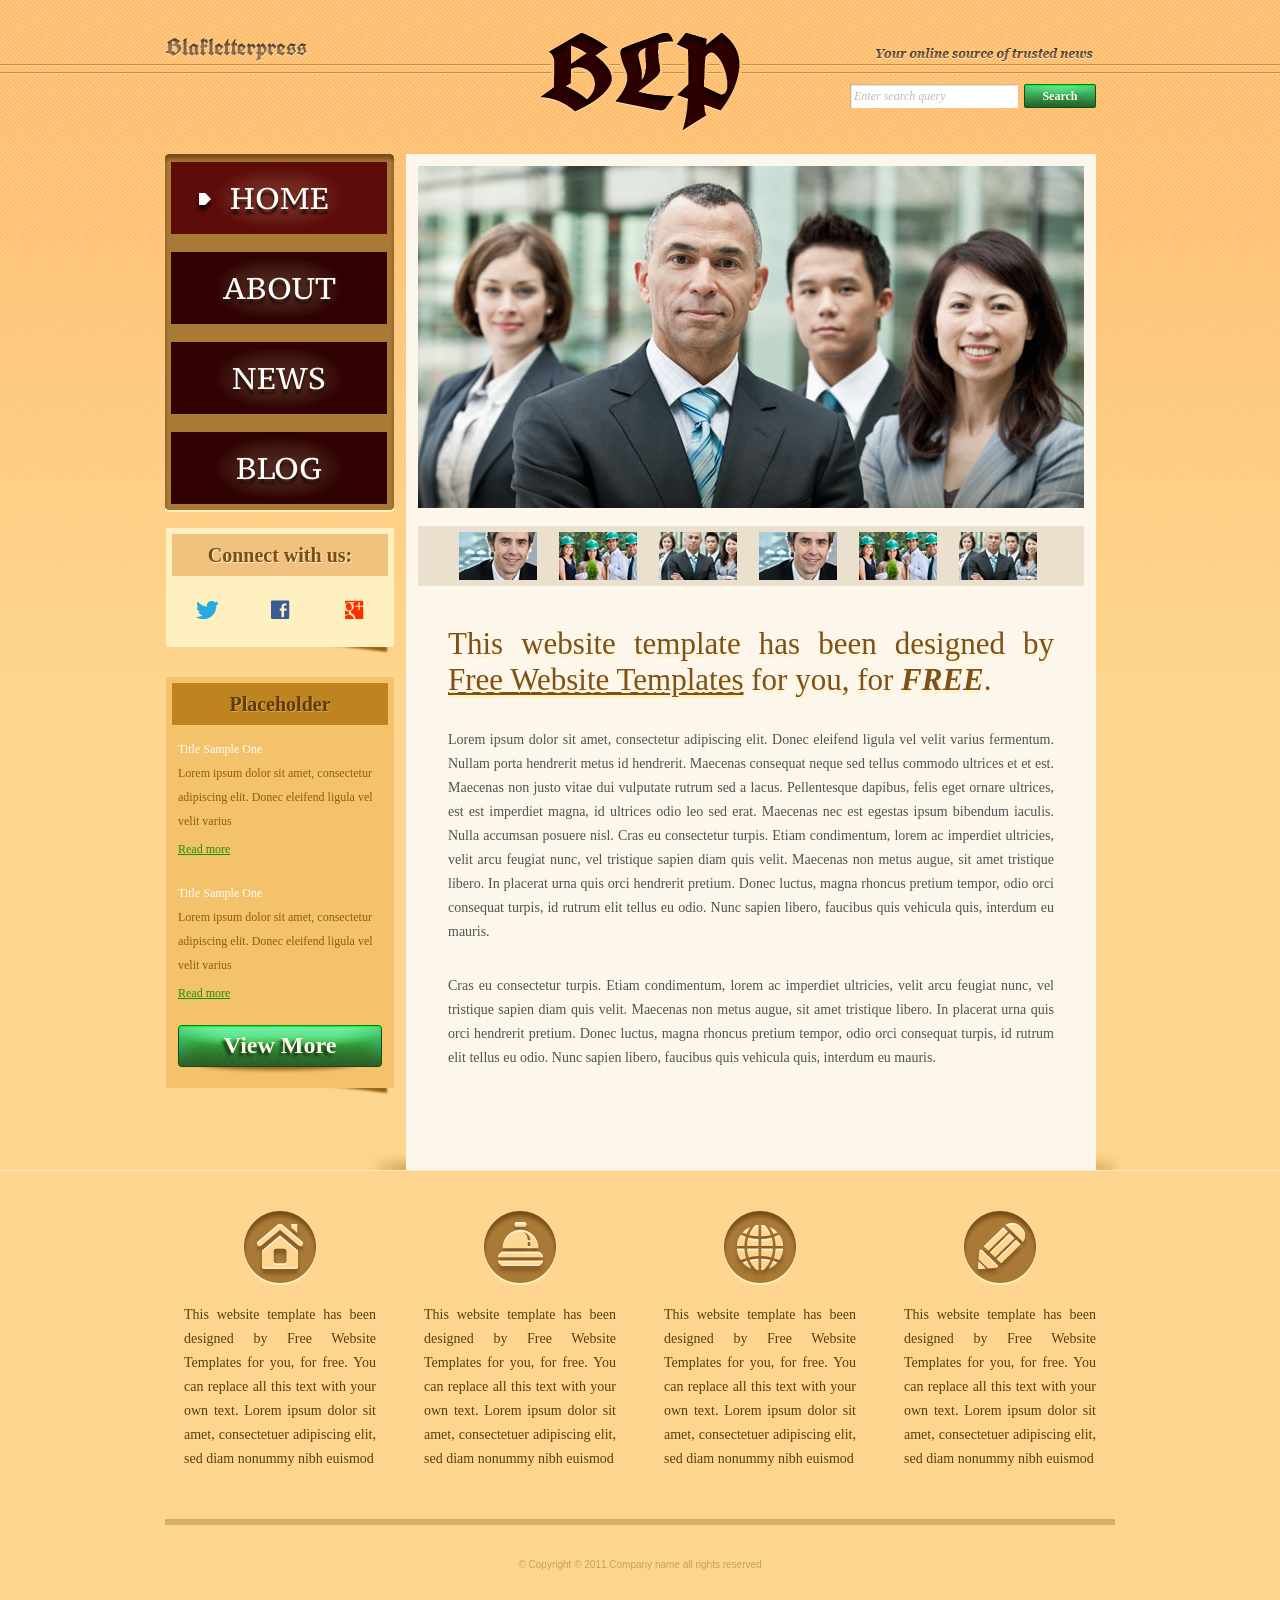
==== index_new.html @ 6fce0970 "first commit" ====
<!DOCTYPE html>
<!-- Website template by freewebsitetemplates.com - Refactored for HTML5 Semantic & SEO -->
<html lang="en">
<head>
	<meta charset="UTF-8">
	<meta name="viewport" content="width=device-width, initial-scale=1.0">
	<title>Blakletterpress - Free Website Templates & Web Design</title>
	
	<!-- Các thẻ Meta SEO cơ bản -->
	<meta name="description" content="Blakletterpress provides high quality free website templates designed with inspiration, checked for quality and originality. Download free responsive HTML5 templates today.">
	<meta name="keywords" content="website template, free templates, web design, HTML5, Blakletterpress, typography">
	<meta name="robots" content="index, follow">
	<meta name="author" content="Free Website Templates">

	<!-- Open Graph Metadata (Hỗ trợ chia sẻ mạng xã hội) -->
	<meta property="og:title" content="Blakletterpress Website Template - Free Web Design">
	<meta property="og:description" content="High quality website template designed by Free Website Templates. 100% free for personal and commercial use.">
	<meta property="og:type" content="website">
	<meta property="og:image" content="images/logo.png">

	<link rel="stylesheet" href="css/style.css" type="text/css">

	<!-- CSS bổ trợ đảm bảo tương thích 100% khi đổi sang thẻ Semantic HTML5 -->
	<style type="text/css">
		header, nav, main, article, section, aside, figure, figcaption, footer {
			display: block;
		}
		#main article.body {
			padding: 0 30px;
		}
		#gallery > figure {
			margin: 0 0 14px;
		}
		#sidebar section.section {
			background: url(images/box-shadow-bottom.png) no-repeat left bottom;
			margin: 0 0 24px;
			padding: 0 0 6px;
		}
	</style>
</head>
<body>
	<div id="page">
		<!-- HEADER CHÍNH: Thay thế <div id="header"> bằng thẻ <header> ngữ nghĩa -->
		<header id="header">
			<div id="motto">
				<a href="index_new.html" class="sitename">
					<img src="images/blakletterpress.png" height="24" width="142" alt="Blakletterpress - Site Logo and Name">
				</a>
				<p>
					<img src="images/header-text.png" height="14" width="218" alt="Your online source of trusted news">
				</p>
			</div>
			<div id="logo">
				<a href="index_new.html">
					<img src="images/logo.png" alt="Biểu trưng Blakletterpress Logo">
				</a>
			</div>
			<div id="searchbar">
				<!-- Form tìm kiếm bổ sung role="search" hỗ trợ trợ năng Accessibility -->
				<form action="#" method="post" role="search">
					<input type="text" value="Enter search query" class="txtfield" onBlur="javascript:if(this.value==''){this.value=this.defaultValue;}" onFocus="javascript:if(this.value==this.defaultValue){this.value='';}" aria-label="Search query">
					<input type="submit" value="Search" class="btn">
				</form>
			</div>
		</header>
		<!-- KẾT THÚC HEADER -->

		<div id="contents">
			<!-- NỘI DUNG CHÍNH: Thay thế <div id="main"> bằng thẻ <main> ngữ nghĩa -->
			<main id="main">
				<!-- Khối ảnh sưu tập Gallery: Sử dụng <section> và <figure> -->
				<section id="gallery" aria-label="Featured Gallery">
					<figure>
						<img src="images/team-large.jpg" alt="Đội ngũ nhân sự chuyên gia sáng tạo - Team Large">
					</figure>
					<ul>
						<li>
							<img src="images/smiling.jpg" alt="Nụ cười thân thiện của đội ngũ hỗ trợ">
						</li>
						<li>
							<img src="images/ecofriends.jpg" alt="Nhóm bạn trẻ đồng hành vì môi trường sinh thái">
						</li>
						<li>
							<img src="images/team.jpg" alt="Các thành viên kỹ thuật viên năng động">
						</li>
						<li>
							<img src="images/smiling.jpg" alt="Chuyên viên tư vấn khách hàng">
						</li>
						<li>
							<img src="images/ecofriends.jpg" alt="Hoạt động bảo vệ môi trường và phát triển xanh">
						</li>
						<li>
							<img src="images/team.jpg" alt="Họp mặt nhóm lập trình viên">
						</li>
					</ul>
				</section>

				<!-- Bài viết chính: Sử dụng thẻ <article> ngữ nghĩa thay vì thẻ <div> -->
				<article class="body">
					<h1>This website template has been designed by <a href="http://www.freewebsitetemplates.com/">Free Website Templates</a> for you, for <em>free</em>.</h1>
					<p>
						Lorem ipsum dolor sit amet, consectetur adipiscing elit. Donec eleifend ligula vel velit varius fermentum. Nullam porta hendrerit metus id hendrerit. Maecenas consequat neque sed tellus commodo ultrices et et est. Maecenas non justo vitae dui vulputate rutrum sed a lacus. Pellentesque dapibus, felis eget ornare ultrices, est est imperdiet magna, id ultrices odio leo sed erat. Maecenas nec est egestas ipsum bibendum iaculis. Nulla accumsan posuere nisl. Cras eu consectetur turpis. Etiam condimentum, lorem ac imperdiet ultricies, velit arcu feugiat nunc, vel tristique sapien diam quis velit. Maecenas non metus augue, sit amet tristique libero. In placerat urna quis orci hendrerit pretium. Donec luctus, magna rhoncus pretium tempor, odio orci consequat turpis, id rutrum elit tellus eu odio. Nunc sapien libero, faucibus quis vehicula quis, interdum eu mauris.
					</p>
					<p>
						Cras eu consectetur turpis. Etiam condimentum, lorem ac imperdiet ultricies, velit arcu feugiat nunc, vel tristique sapien diam quis velit. Maecenas non metus augue, sit amet tristique libero. In placerat urna quis orci hendrerit pretium. Donec luctus, magna rhoncus pretium tempor, odio orci consequat turpis, id rutrum elit tellus eu odio. Nunc sapien libero, faucibus quis vehicula quis, interdum eu mauris.
					</p>
				</article>
			</main>
			<!-- KẾT THÚC MAIN -->

			<!-- THANH BÊN: Thay thế <div id="sidebar"> bằng thẻ <aside> ngữ nghĩa -->
			<aside id="sidebar">
				<!-- Menu điều hướng chính: Sử dụng thẻ <nav> -->
				<nav id="navigation" aria-label="Main Navigation">
					<div>
						<ul>
							<li class="selected">
								<a href="index_new.html">Home</a>
							</li>
							<li>
								<a href="about.html">About</a>
							</li>
							<li>
								<a href="news.html">News</a>
							</li>
							<li>
								<a href="blog.html">Blog</a>
							</li>
						</ul>
					</div>
				</nav>

				<!-- Khối Mạng xã hội: Sử dụng thẻ <section> -->
				<section class="section">
					<div id="connect">
						<h2>Connect with us:</h2>
						<a href="http://freewebsitetemplates.com/go/twitter/" target="_blank" class="twitter" aria-label="Twitter"></a>
						<a href="http://freewebsitetemplates.com/go/facebook/" target="_blank" class="facebook" aria-label="Facebook"></a>
						<a href="http://freewebsitetemplates.com/go/googleplus/" target="_blank" class="googleplus" aria-label="Google Plus"></a>
					</div>
				</section>

				<!-- Khối Bài viết đề xuất: Sử dụng thẻ <section> -->
				<section class="section">
					<div id="posts">
						<h2>Placeholder</h2>
						<ul>
							<li>
								<h5>Title Sample One</h5>
								<p>
									Lorem ipsum dolor sit amet, consectetur adipiscing elit. Donec eleifend ligula vel velit varius
								</p>
								<a href="news.html" class="more">Read more</a>
							</li>
							<li>
								<h5>Title Sample One</h5>
								<p>
									Lorem ipsum dolor sit amet, consectetur adipiscing elit. Donec eleifend ligula vel velit varius
								</p>
								<a href="news.html" class="more">Read more</a>
							</li>
						</ul>
						<a href="news.html" class="btn2">View More</a>
					</div>
				</section>
			</aside>
			<!-- KẾT THÚC SIDEBAR -->
		</div>

		<!-- CHÂN TRANG: Thay thế <div id="footer"> bằng thẻ <footer> ngữ nghĩa -->
		<footer id="footer">
			<div>
				<ul id="featured">
					<li>
						<a href="index_new.html" class="home" aria-label="Home Feature"></a>
						<p>
							This website template has been designed by Free Website Templates for you, for free. You can replace all this text with your own text. Lorem ipsum dolor sit amet, consectetuer adipiscing elit, sed diam nonummy nibh euismod
						</p>
					</li>
					<li>
						<a href="index_new.html" class="bell" aria-label="Notification Feature"></a>
						<p>
							This website template has been designed by Free Website Templates for you, for free. You can replace all this text with your own text. Lorem ipsum dolor sit amet, consectetuer adipiscing elit, sed diam nonummy nibh euismod
						</p>
					</li>
					<li>
						<a href="index_new.html" class="globe" aria-label="Global Feature"></a>
						<p>
							This website template has been designed by Free Website Templates for you, for free. You can replace all this text with your own text. Lorem ipsum dolor sit amet, consectetuer adipiscing elit, sed diam nonummy nibh euismod
						</p>
					</li>
					<li>
						<a href="index_new.html" class="pencil" aria-label="Editorial Feature"></a>
						<p>
							This website template has been designed by Free Website Templates for you, for free. You can replace all this text with your own text. Lorem ipsum dolor sit amet, consectetuer adipiscing elit, sed diam nonummy nibh euismod
						</p>
					</li>
				</ul>
				<p id="footnote">
					© Copyright © 2011.Company name all rights reserved
				</p>
			</div>
		</footer>
		<!-- KẾT THÚC FOOTER -->
	</div>
</body>
</html>
---- css/style.css ----
/* Website template by freewebsitetemplates.com */
@font-face {
	font-family: 'PTSerif-Caption';
	src: url('../fonts/PT_Serif-Caption-Web-Regular.eot');
	src: local('☺'), url('../fonts/PT_Serif-Caption-Web-Regular.woff') format('woff'), url('../fonts/PT_Serif-Caption-Web-Regular.ttf') format('truetype'), url('../fonts/PT_Serif-Caption-Web-Regular.svg') format('svg');
	font-weight: normal;
	font-style: normal;
}
@font-face {
	font-family: 'UnifrakturCook-Bold';
	src: url('../fonts/UnifrakturCook-Bold.eot');
	src: local('☺'), url('../fonts/UnifrakturCook-Bold.woff') format('woff'), url('../fonts/UnifrakturCook-Bold.ttf') format('truetype'), url('../fonts/UnifrakturCook-Bold.svg') format('svg');
	font-weight: normal;
	font-style: normal;
}
body {
	background: #fed58e url(../images/bg-body.png) repeat-x left top;
	font-family: Georgia, "Times New Roman", Times, serif;
	margin: 0;
}
#background {
}
#page {
	width: 960px;
	margin: 0 auto;
}
img {
	border: 0;
}
/*------------------------------ SPRITES ------------------------------*/
.btn, .btn2, #searchbar form input.txtfield, #navigation li, #navigation li a:hover, #navigation li.selected a {
	background: url(../images/interface.png) no-repeat;
}
#navigation, #navigation > div, #navigation ul {
	background-image: url(../images/bg-navigation.png);
	background-repeat: no-repeat;
}
#connect > a, #featured li > a {
	background: url(../images/icons.png) no-repeat;
}
.btn {
	background-position: -178px 0;
	color: #fcfefc;
	cursor: pointer;
	font-family: Georgia, "Times New Roman", Times, serif;
	font-size: 12px;
	font-weight: bold;
	height: 24px;
	line-height: 24px;
	width: 72px;
	padding: 0 0 4px;
	text-align: center;
}
.btn:hover {
	background-position: -260px 0;
}
.btn2 {
	background-position: 0 -32px;
	display: block;
	color: #fdf6ea;
	font-family: Georgia, "Times New Roman", Times, serif;
	font-size: 24px;
	font-weight: bold;
	height: 51px;
	line-height: 40px;
	width: 204px;
	text-align: center;
	text-decoration: none;
	text-shadow: -3px 3px 3px #173c13;
}
.btn2:hover {
	background-position: -216px -31px;
}
/*------------------------------ HEADER ------------------------------*/
#header {
	height: 106px;
	padding: 24px 0;
	text-align: center;
	position: relative
}
/** motto **/
#motto {
	text-align: right;
	padding: 13px 27px 15px 0;
}
a.sitename {
	float: left;
	display: inline-block;
	font-family: "UnifrakturCook-Bold";
	font-size: 24px;
	height: 24px;
	margin-left: 5px;
}
#motto p {
	display: inline-block;
	height: 24px;
	line-height: 24px;
	margin: 8px 0 0;
}
/** Logo **/
#logo {
	display: inline-block;
	position: absolute;
	left: 360px;
	top: 24px;
}
/** Searchbar **/
#searchbar {
	padding: 0 24px 15px 0;
	text-align: right;
}
#searchbar form {
	display: inline-block;
*float: right; /** Needed for IE7 **/
}
#searchbar form input {
	float: left;
	border: 0;
	margin: 0;
}
#searchbar input.txtfield {
	background-position: 0 0;
	color: #c3baaf;
	font-family: Georgia, "Times New Roman", Times, serif;
	font-size: 12px;
	font-style: italic;
	height: 24px;
	line-height: 24px;
	width: 160px;
	margin: 0 6px 0 0;
	padding: 0 4px;
}
/*------------------------------ CONTENTS ------------------------------*/
#contents {
	background: url(../images/content-shadow.png) no-repeat right bottom;
*display: inline-block; /** Needed for IE7 **/
}
#contents:after {
	clear:both;
	content:"";
	display:block;
	height:0;
	line-height:0;
	visibility:hidden;
}
#contents h1 {
	color: #7e501c;
	font-size: 31px;
	font-weight: normal;
	margin: 0 0 30px;
	text-align: justify;
	text-shadow: 0 3px #fdf2be;
}
#contents h1 a {
	color: #7e501c;
}
#contents h1 em {
	font-weight: bold;
	text-transform: uppercase;
}
#contents h2 {
	font-size: 20px;
	line-height: 42px;
	margin: 0 0 24px;
	text-align: center;
}
#contents h3 {
	color: #300302;
	font-size: 18px;
	line-height: 24px;
	margin: 0 0 0;
	text-transform: uppercase;
}
#contents h4 {
	color: #300302;
	font-size: 14px;
	line-height: 24px;
	margin: 0;
}
#contents p {
	color: #525252;
	font-size: 14px;
	line-height: 24px;
	margin: 0;
	padding: 0 0 30px;
	text-align: justify;
}
#contents p a {
	color: #525252;
}
#contents p a:hover {
	color: #e19320;
}
/** MAIN **/
#main {
	float: right;
	background-color: #fdf6ea;
	min-height: 982px;
	width: 666px;
	margin: 0 24px 0 12px;
	padding: 12px 12px 22px;
}
#main div.body {
	padding: 0 30px;
}
/** list **/
#list {
	list-style: none;
	margin: 30px 0;
	padding: 0;
}
#list li {
	display: inline-block;
	width: 100%;
	margin: 0 0 54px;
}
#list span.time {
	float: right;
	font-size: 12px;
	font-weight: bold;
	margin: 7px 0 0;
}
#list li p {
	padding-bottom: 0;
}
#list li a.more {
	float: right;
	color: #300302;
	font-size: 14px;
	font-style: italic;
}
#list li a.more:hover {
	color: #097a07;
}
/** pagination **/
#pagination {
	font-family: Arial, Helvetica, sans-serif;
	font-size: 12px;
	text-align: center;
}
#pagination a {
	color: #a2a2a1;
	margin: 0 3px;
	padding: 0 2px;
	text-decoration: none;
}
#pagination a:hover {
	color: #be841f;
}
/** gallery **/
#gallery {
	margin: 0 0 36px;
}
#gallery > div {
	margin: 0 0 14px;
}
#gallery ul {
	background-color: #ebe0ce;
	display: inline-block;
	list-style: none;
	width: 606px;
	margin: 0;
	padding: 6px 30px;
}
#gallery ul li {
	float: left;
	cursor: pointer;
	height: 48px;
	width: 78px;
	margin: 0 11px;
}
#gallery ul li:hover {
	filter:alpha(opacity=80);
	opacity: 0.8;
}
/** SIDEBAR **/
#sidebar {
	float: left;
	height: auto;
	width: 229px;
	margin-left: 5px;
}
#sidebar div.section {
	background: url(../images/box-shadow-bottom.png) no-repeat left bottom;
	margin: 0 0 24px;
	padding: 0 0 6px;
}
/** Navigation **/
#navigation {
	background-position: -468px bottom;
	margin: 0 0 16px;
	padding: 0 0 8px;
}
#navigation > div {
	background-position: 0 top;
	padding: 8px 0 0;
}
#navigation ul {
	background-position: -234px top;
	background-repeat: repeat-y;
	list-style: none;
	margin: 0;
	padding: 0 6px;
}
#navigation li {
	background-position: 0 -90px;
	height: 72px;
	width: 216px;
	margin-top: 18px;
}
#navigation li:hover, #navigation li.selected {
	background-position: -226px -90px;
}
#navigation li:first-child {
	margin-top: 0;
}
#navigation li a {
	color: #fffefd;
	display: block;
	font: 30px/72px "PTSerif-Caption";
	text-align: center;
	text-decoration: none;
	text-transform: uppercase;
	text-shadow: 0 5px 2px #27100c;
}
#navigation li a:hover, #navigation li.selected a {
	background-position: 24px -162px;
}
/** connect **/
#connect {
	background-color: #fef1bf;
	margin-left: 1px;
	padding: 6px;
}
#connect h2 {
	background-color: #f0c27e;
	color: #7b4c1a;
	text-shadow: 1px 1px #fdf2be;
}
#connect > a {
	display: inline-block;
	height: 19px;
	width: 23px;
	margin: 0 24px 18px;
}
#connect a.twitter {
	background-position: 0 0;
}
#connect a.facebook {
	background-position: -72px 0;
	width: 19px;
}
#connect a.googleplus {
	background-position: -141px 0;
	width: 22px;
}
/** Post **/
#posts {
	background-color: #f4c26b;
	margin-left: 1px;
	padding: 6px;
}
#posts h2 {
	background-color: #be841f;
	color: #5c3b10;
	margin-bottom: 12px;
	text-shadow: 1px 1px #dfa643;
}
#posts ul {
	list-style: none;
	margin: 0;
	padding: 0 6px;
	overflow: hidden;
}
#posts li {
	margin: 0 0 24px;
}
#posts h5 {
	color: #fff;
	font-size: 12px;
	font-weight: normal;
	line-height: 24px;
	margin: 0;
}
#posts p {
	color: #8f5e08;
	font-size: 12px;
	padding-bottom: 6px;
	text-align: left;
}
#posts a.more {
	color: #199209;
	font-size: 12px;
}
#posts a.more:hover {
	color: #bb8528;
}
#posts a.btn2 {
	margin: 0 auto 6px;
}
/** hover states **/
#contents h1 a:hover, #posts p a:hover {
	text-decoration: none;
}
/*------------------------------ FOOTER ------------------------------*/
#footer {
	border-top: 1px solid #ffe6bc;
	width: 100%;
	padding: 40px 0;
	position: absolute;
	left: 0;
}
#footer > div {
	width: 960px;
	margin: 0 auto;
}
/** featured **/
#featured {
	display: inline-block;
	list-style: none;
	margin: 0 0 30px;
	padding: 0;
}
#featured li {
	float: left;
	width: 192px;
	margin: 0 24px;
}
#featured li > a {
	display: block;
	height: 74px;
	width: 72px;
	margin: 0 auto 18px;
}
#featured li a.home {
	background-position: -91px -27px;
}
#featured li a.bell {
	background-position: -91px -112px;
}
#featured li a.globe {
	background-position: -91px -196px;
}
#featured li a.pencil {
	background-position: -91px -280px;
}
#featured li a.home:hover {
	background-position: 0 -27px;
}
#featured li a.bell:hover {
	background-position: 0 -112px;
}
#featured li a.globe:hover {
	background-position: 0 -196px;
}
#featured li a.pencil:hover {
	background-position: 0 -280px;
}
#featured li p {
	color: #593e0f;
	font: 14px/24px "Times New Roman", Times, serif;
	text-align: justify;
}
#featured li p a {
	color: #593e0f;
}
#featured li p a:hover {
	color: #bb8528;
}
#footnote {
	color: #c89f59;
	font-family: "Trebuchet MS", Arial, Helvetica, sans-serif;
	font-size: 10px;
	width: 950px;
	border-top: 6px solid #d6ae6a;
	margin: 0 auto;
	padding: 34px 0;
	text-align: center;
}
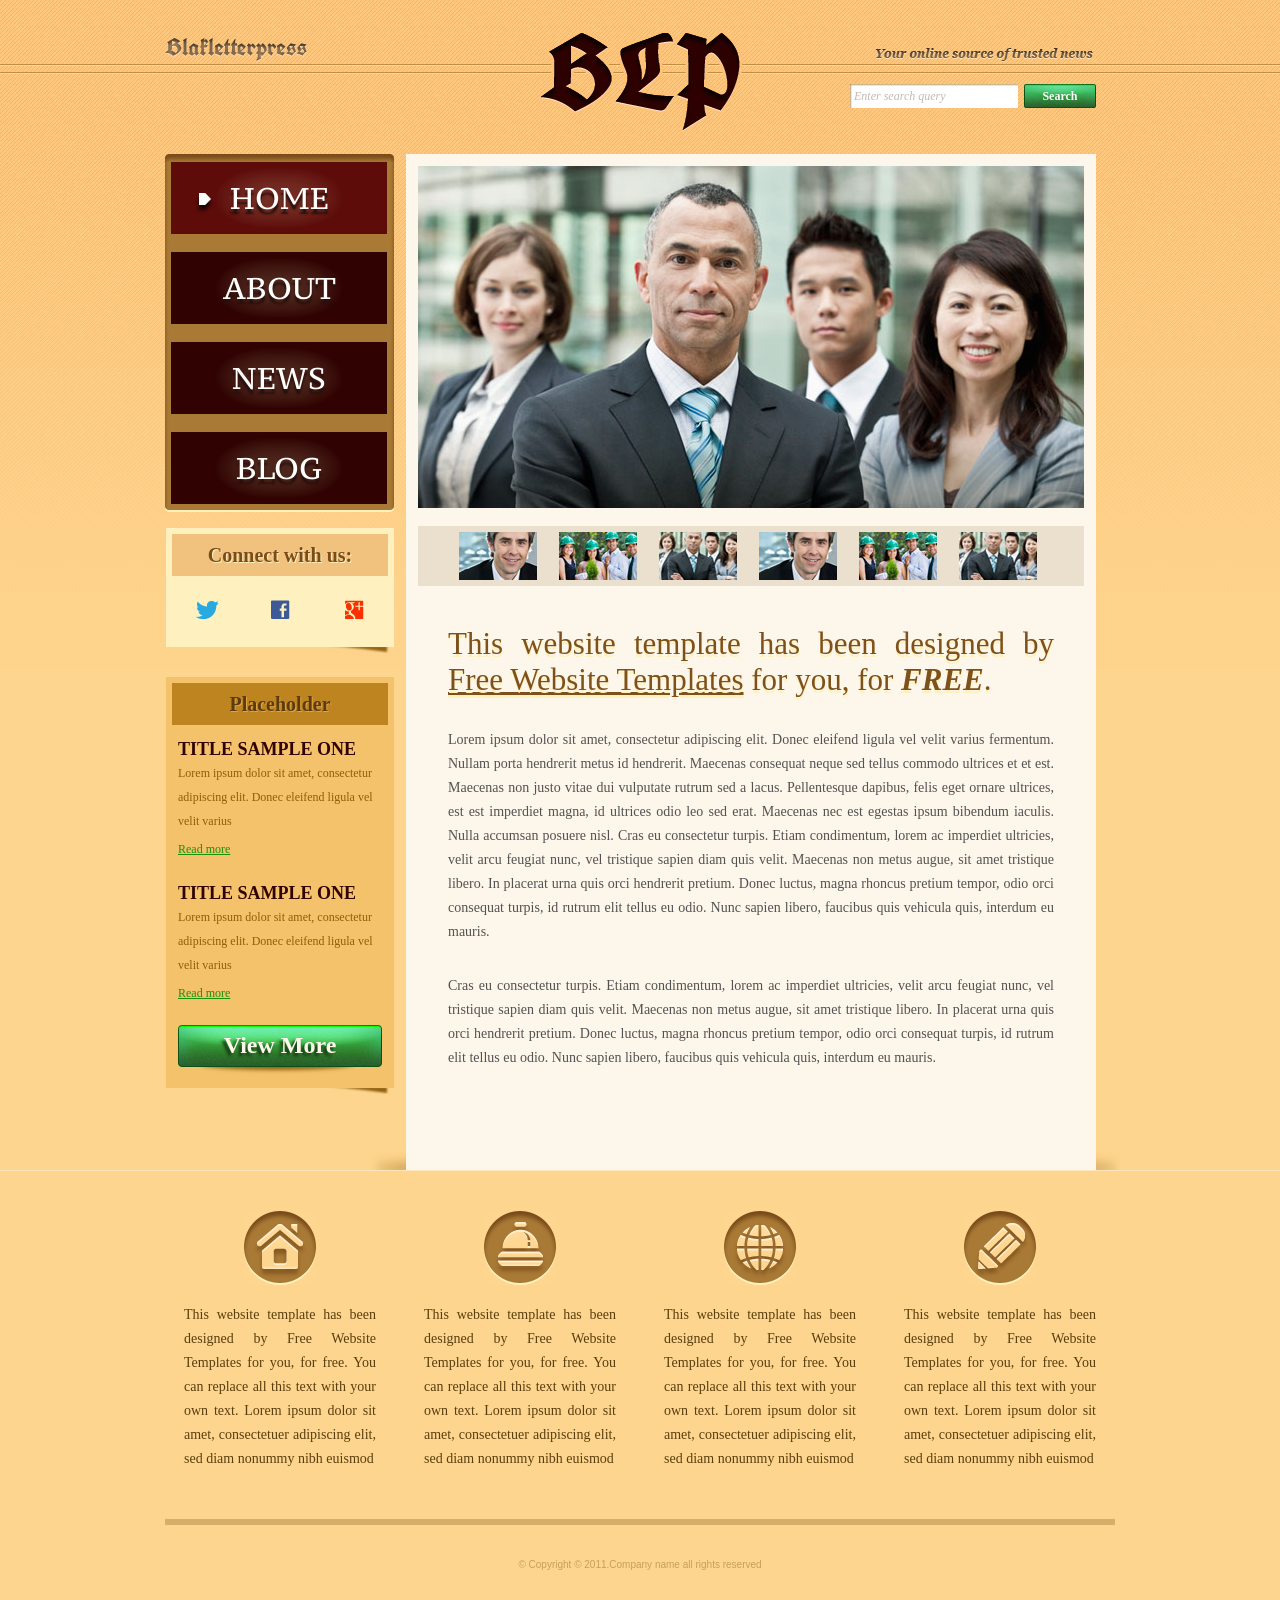
==== commit ad0def9e: "hotfix: change all h5 tags to h3" ====
--- a/index_new.html
+++ b/index_new.html
@@ -146,14 +146,14 @@
 						<h2>Placeholder</h2>
 						<ul>
 							<li>
-								<h5>Title Sample One</h5>
+								<h3>Title Sample One</h3>
 								<p>
 									Lorem ipsum dolor sit amet, consectetur adipiscing elit. Donec eleifend ligula vel velit varius
 								</p>
 								<a href="news.html" class="more">Read more</a>
 							</li>
 							<li>
-								<h5>Title Sample One</h5>
+								<h3>Title Sample One</h3>
 								<p>
 									Lorem ipsum dolor sit amet, consectetur adipiscing elit. Donec eleifend ligula vel velit varius
 								</p>
